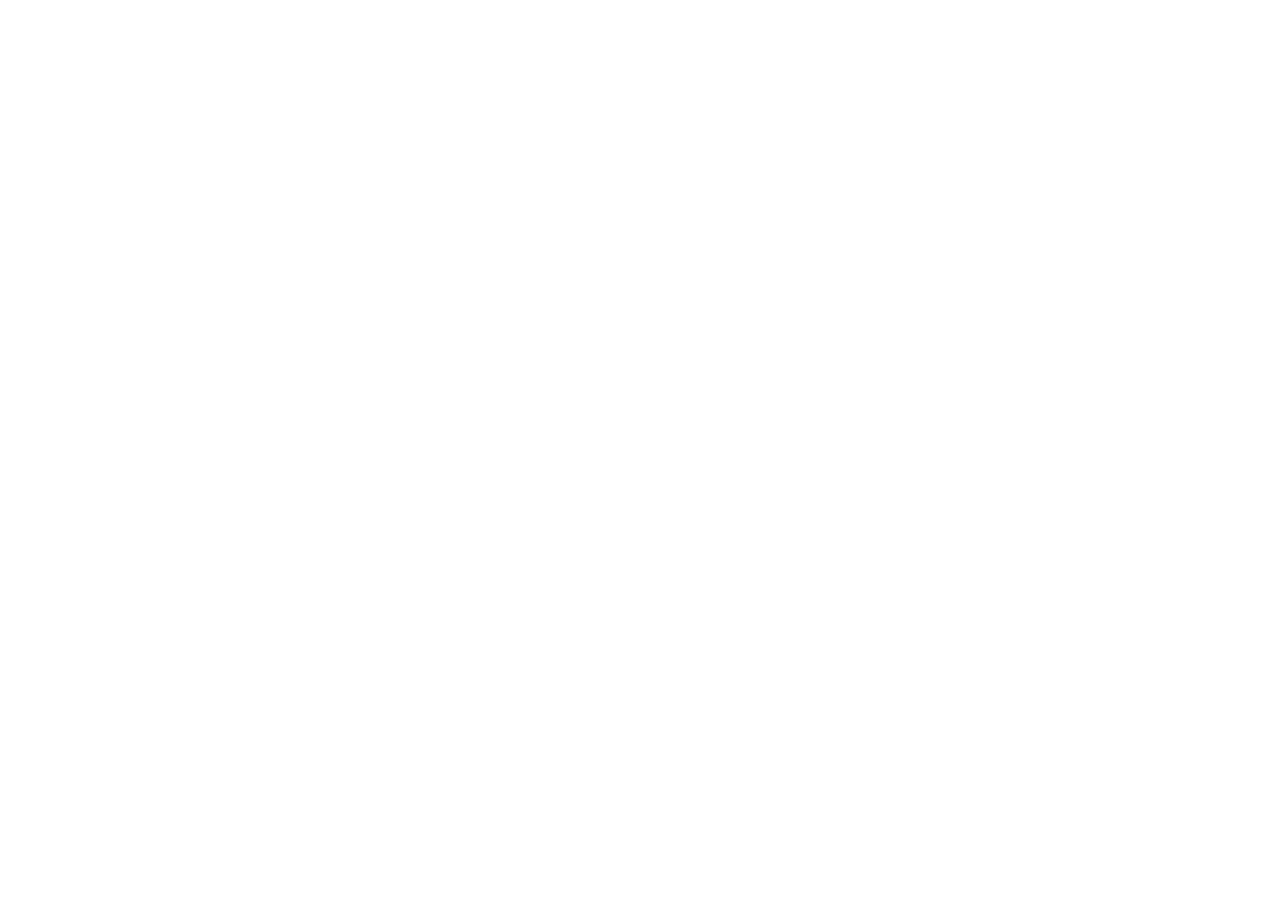
==== HTML_BasicCSS_Assessment/index.html @ c3b27ea2 "Adding starter files" ====
<!DOCTYPE html>
<html lang="en">

<head>
  <meta charset="UTF-8">
  <meta name="viewport" content="width=device-width, initial-scale=1.0">
  <meta http-equiv="X-UA-Compatible" content="ie=edge">
  <title>Document</title>
  <link rel="stylesheet" href="reset.css">
  <link rel="stylesheet" href="style.css">
</head>

<body>

</body>

</html>
---- HTML_BasicCSS_Assessment/style.css ----
body {
  margin: 0;
  line-height: 1.5;
  text-transform: uppercase;
}
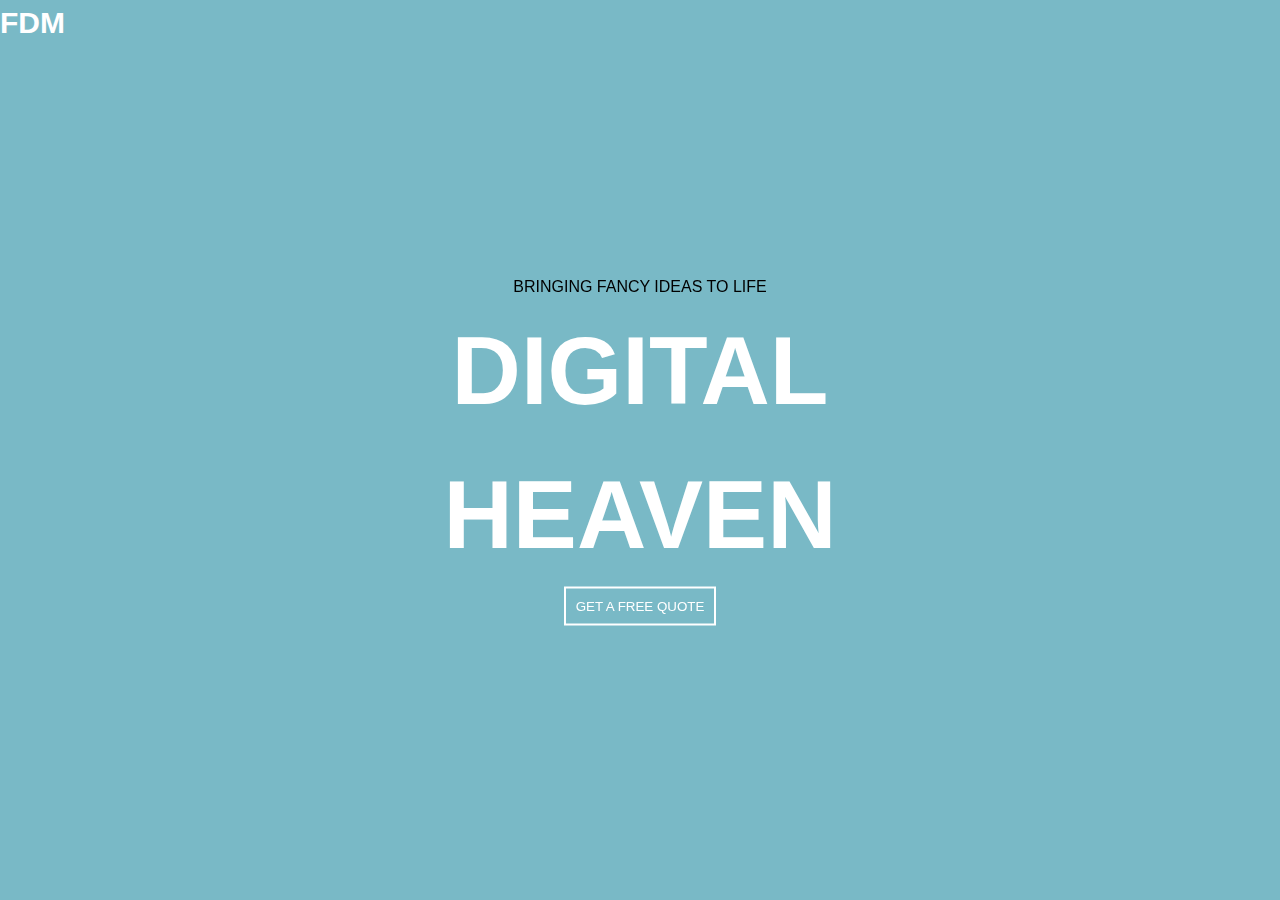
==== commit 29cd391d: "Filled in index.html and style.css for assessment 1" ====
--- a/HTML_BasicCSS_Assessment/index.html
+++ b/HTML_BasicCSS_Assessment/index.html
@@ -11,7 +11,21 @@
 </head>
 
 <body>
+  <div class="logo">
+    <h1>FDM</h1>
+  </div>
 
+  <div class="content">
+    <div>
+      <p class="slogan">BRINGING FANCY IDEAS TO LIFE</p>
+    </div>
+    <div>
+      <h1 class="big-title">Digital Heaven</h1>
+    </div>
+    <div>
+      <button class="quote-btn">GET A FREE QUOTE</button>
+    </div>
+  </div>
 </body>
 
 </html>--- a/HTML_BasicCSS_Assessment/style.css
+++ b/HTML_BasicCSS_Assessment/style.css
@@ -2,5 +2,37 @@
   margin: 0;
   line-height: 1.5;
   text-transform: uppercase;
+  background-color:#79b9c6;
+  font-family: sans-serif;
+  color:#fff;
 }
 
+.logo{
+  font-size:30px;
+  font-weight:bold;
+}
+
+.content{
+  text-align: center;
+  position: fixed;
+  top: 50%;
+  left: 50%;
+  transform: translate(-50%, -50%);
+}
+
+p.slogan{
+  color:#000;
+}
+
+h1.big-title{
+  font-size: 600%;
+  font-weight: bold;
+}
+
+button.quote-btn{
+  background-color: transparent;
+  border-style: solid;
+  border-color: #fff;
+  color: #fff;
+  padding: 10px;
+}
